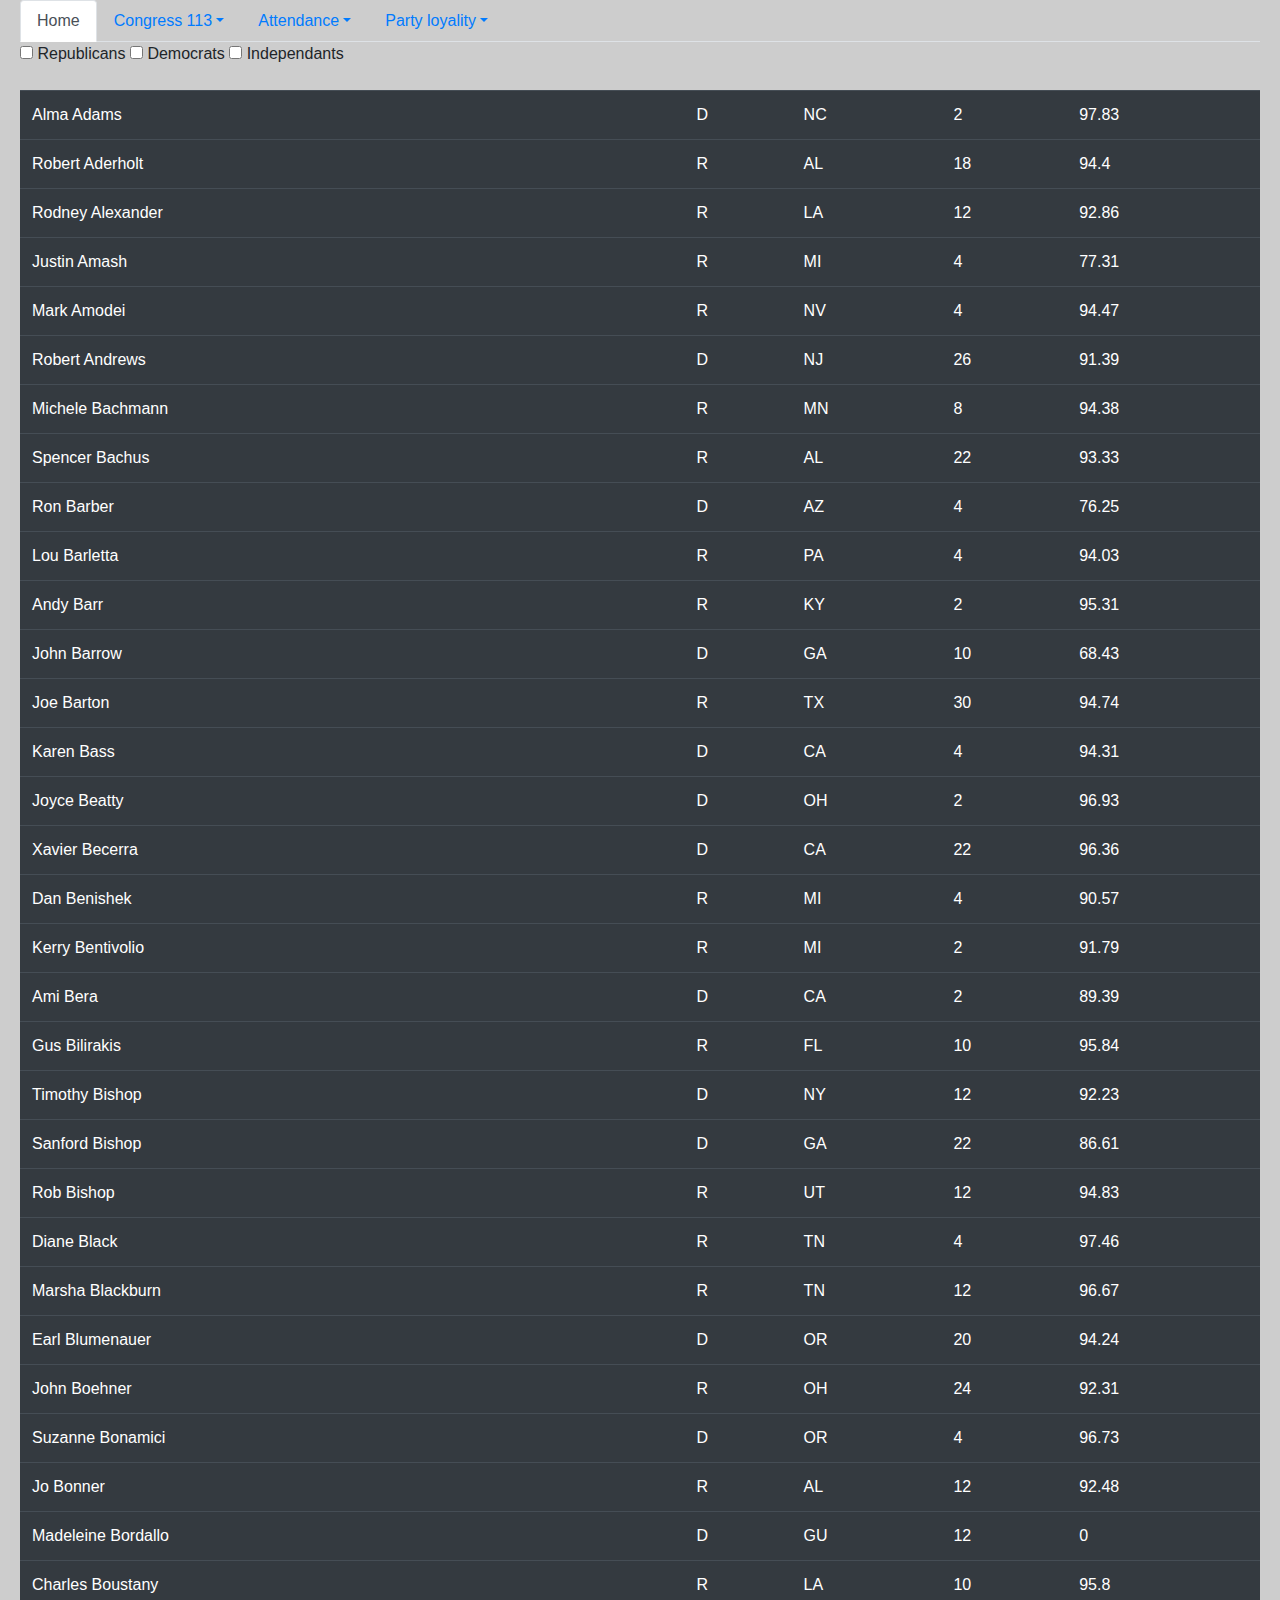
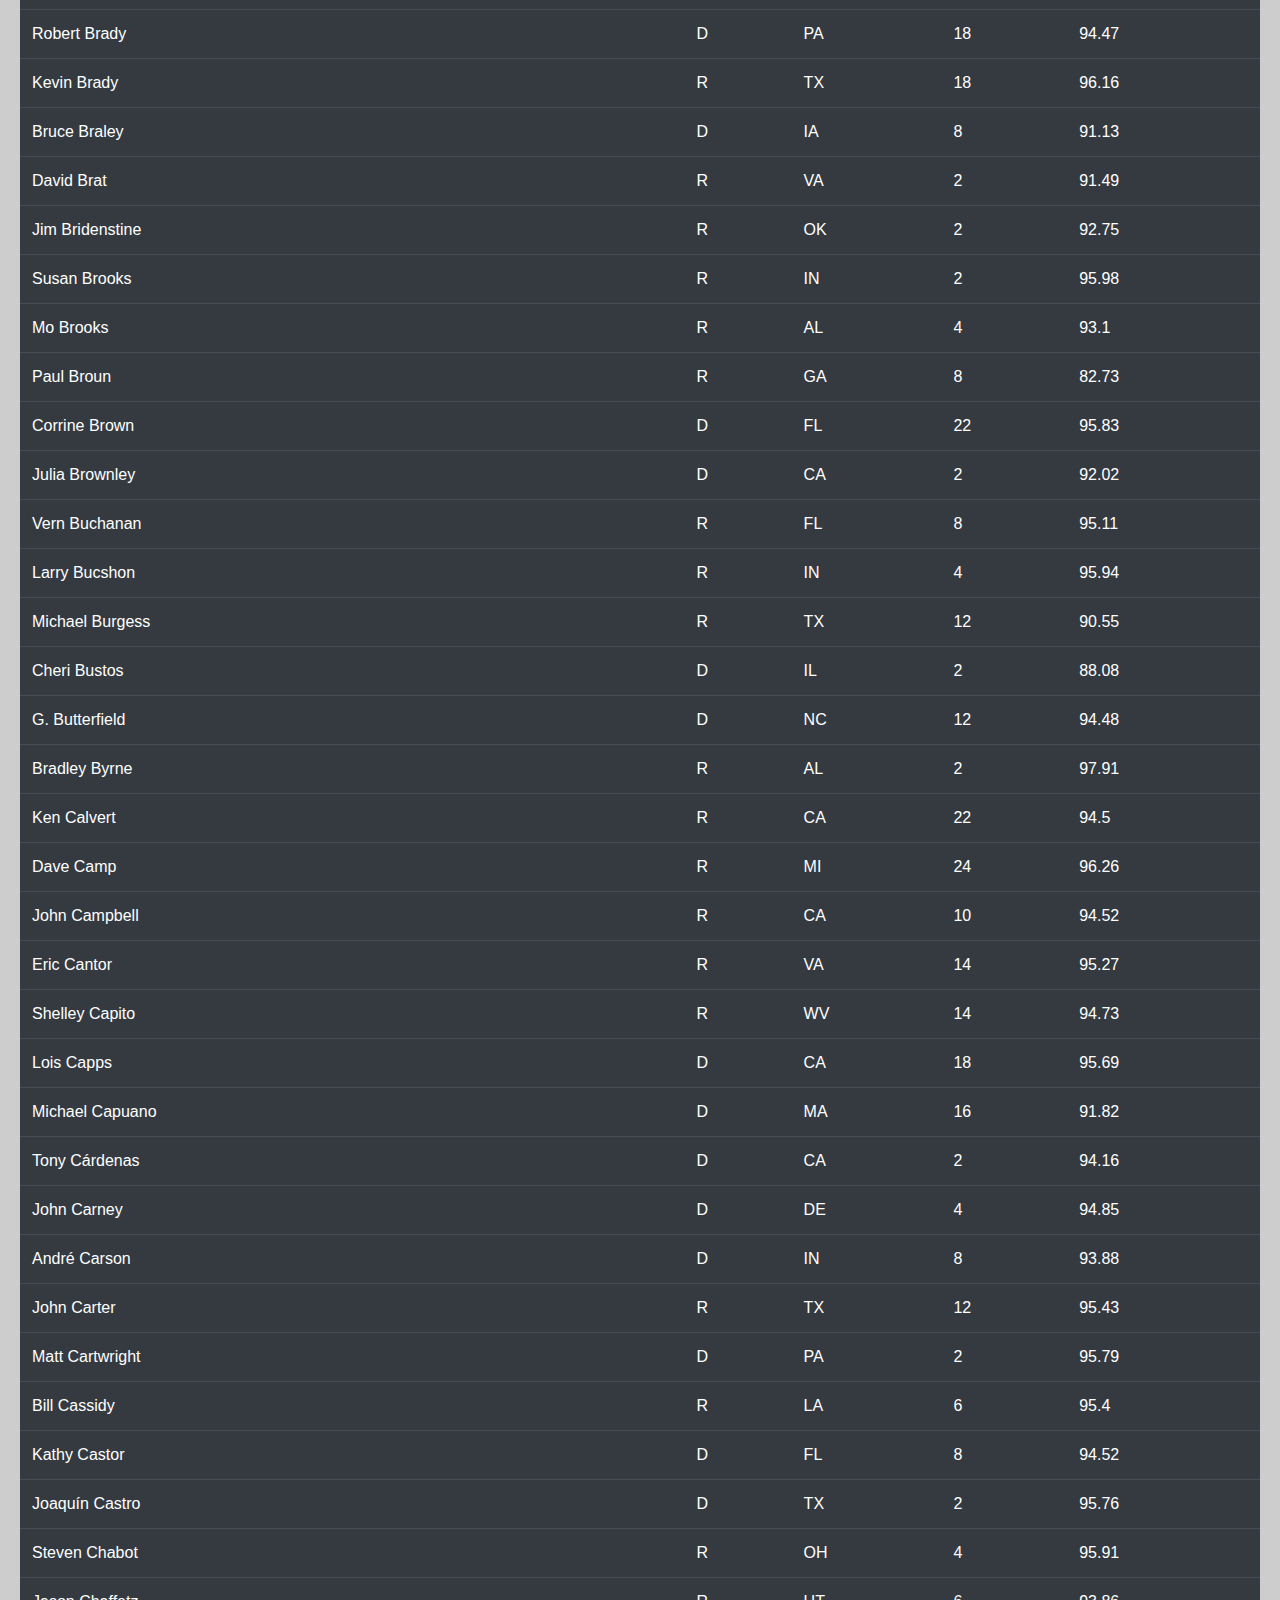
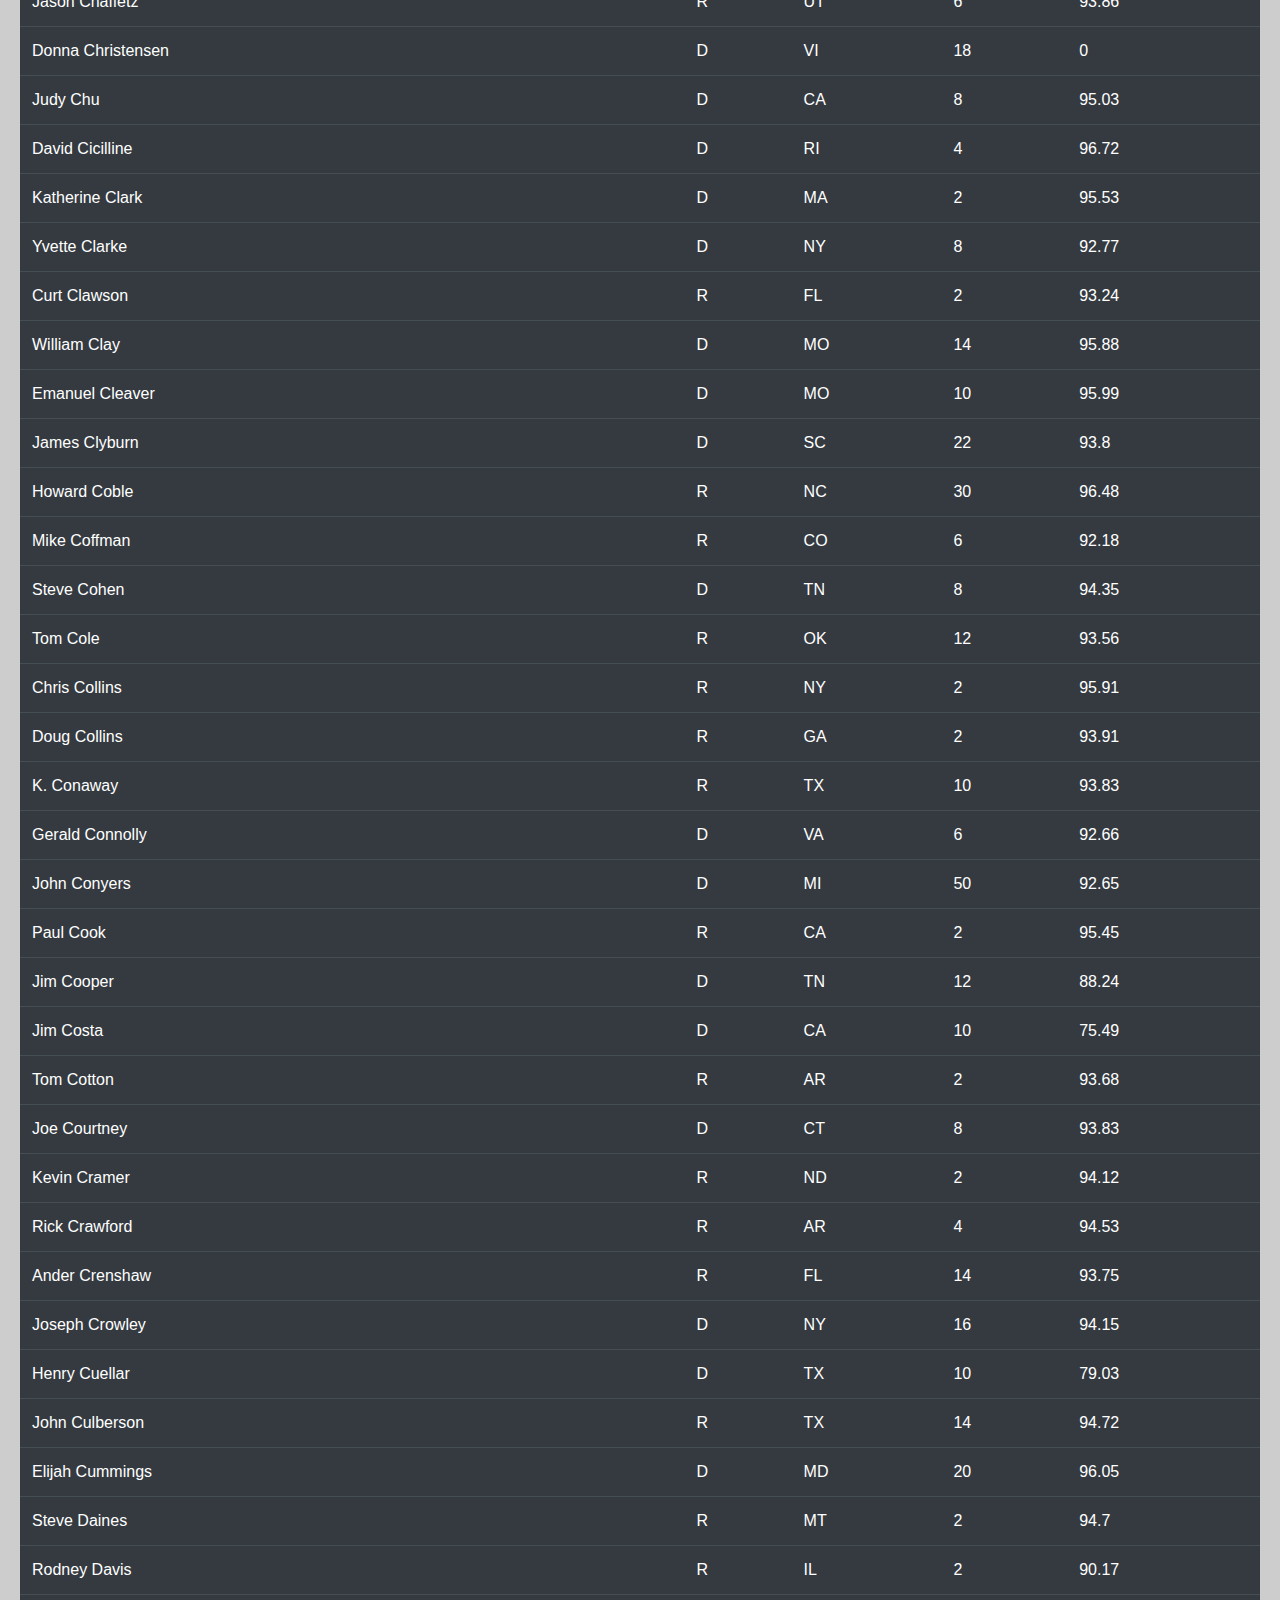
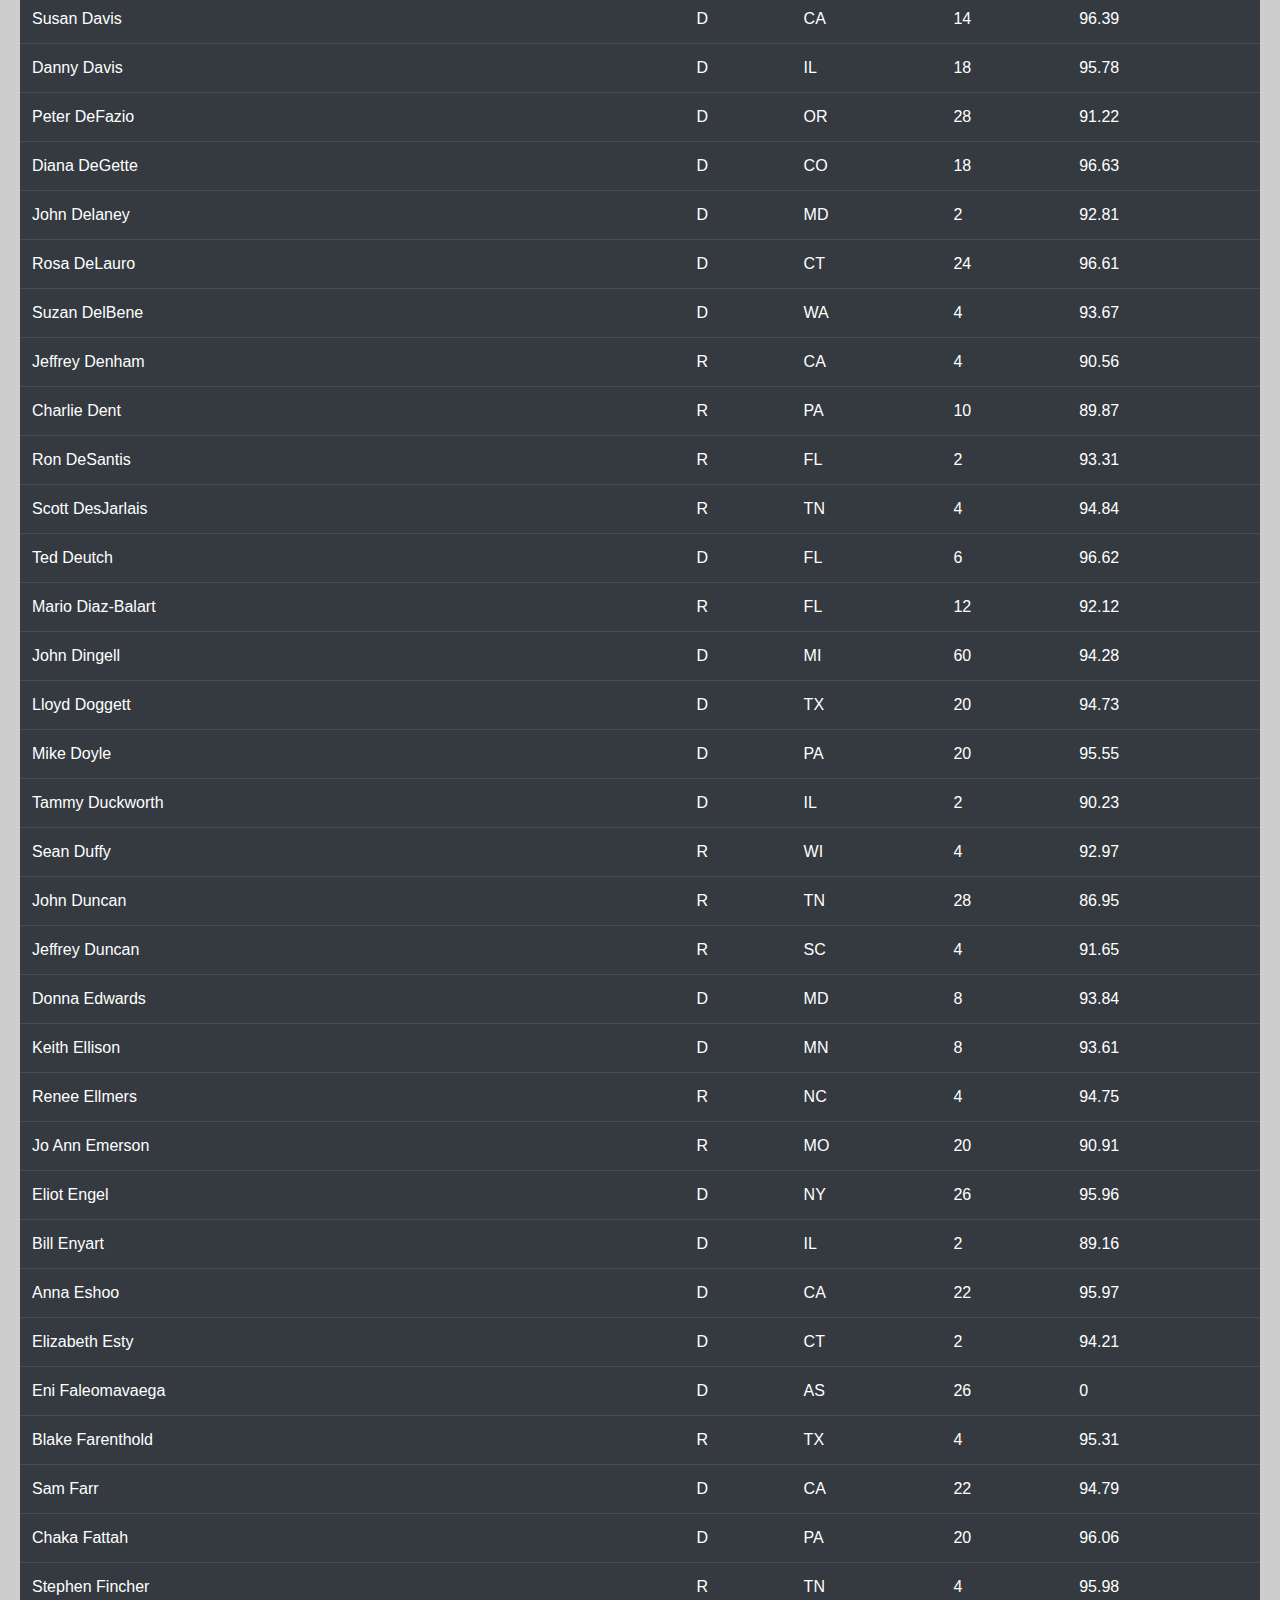
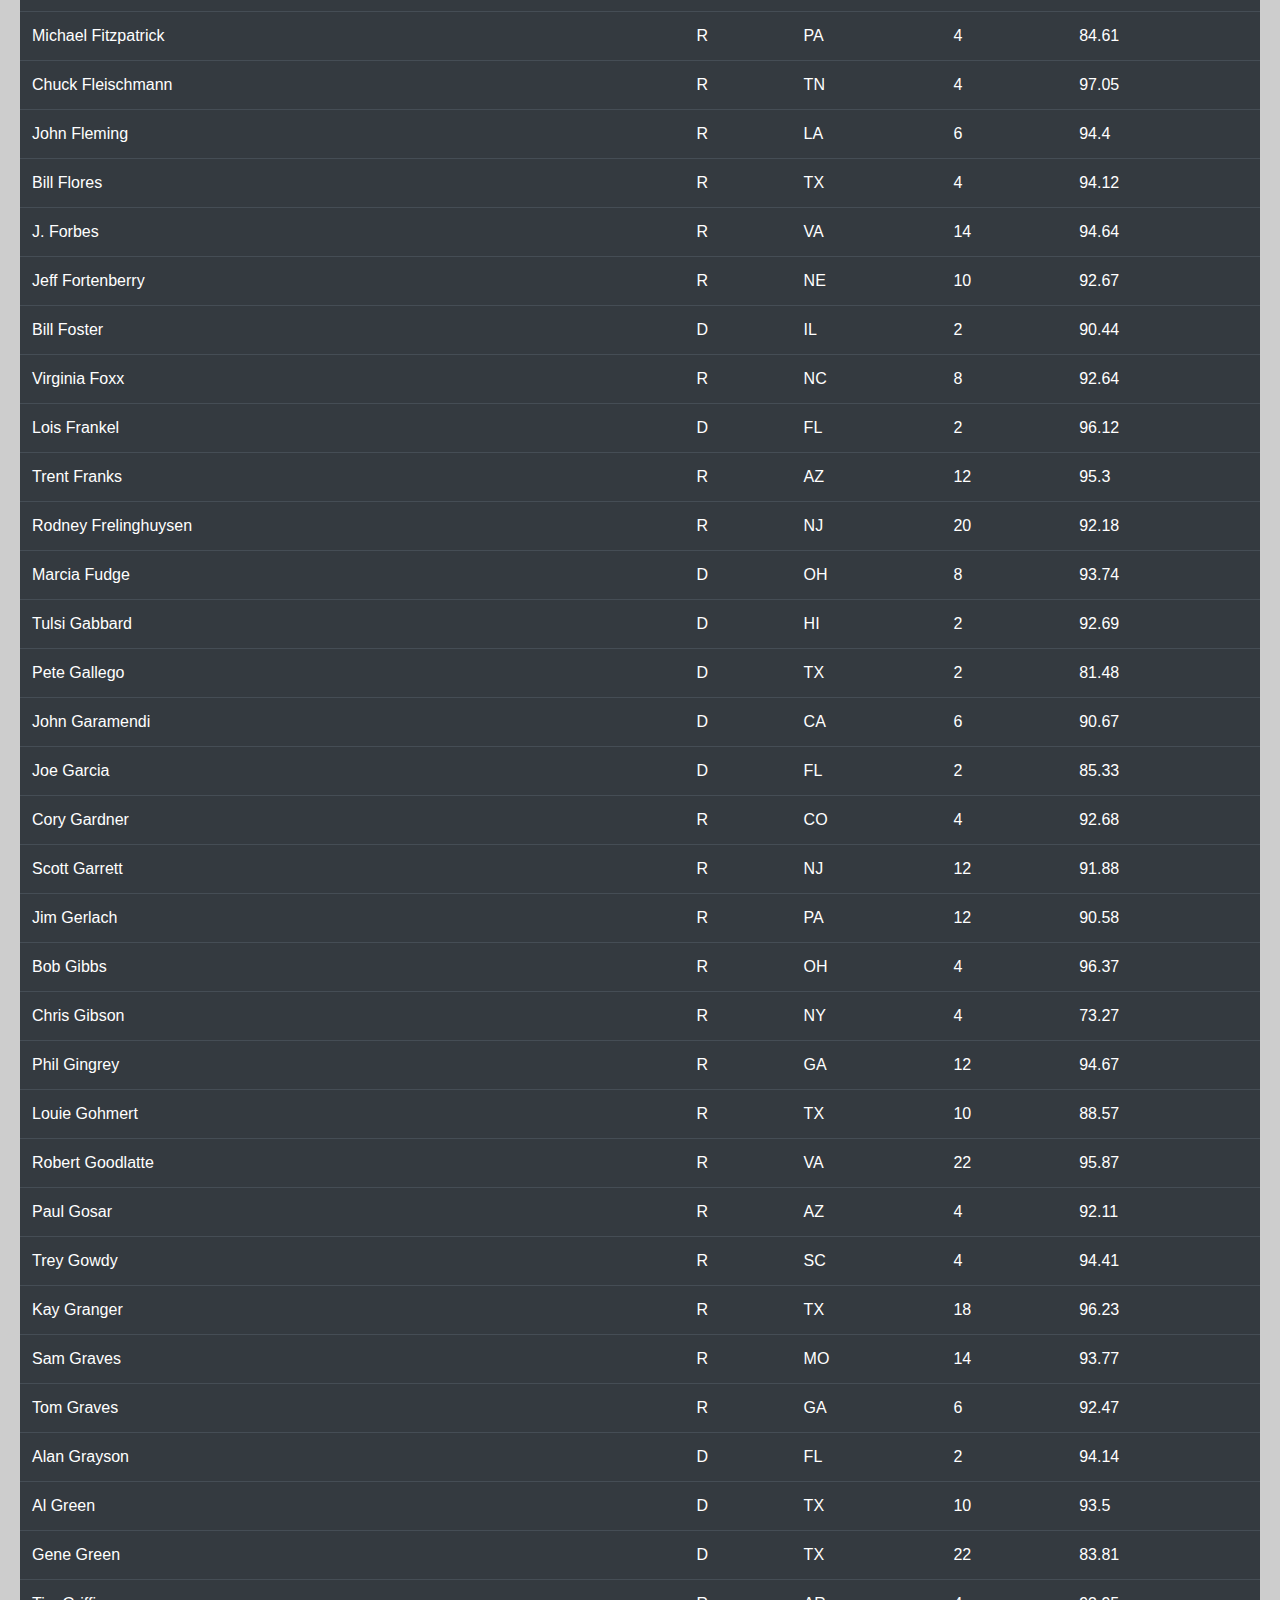
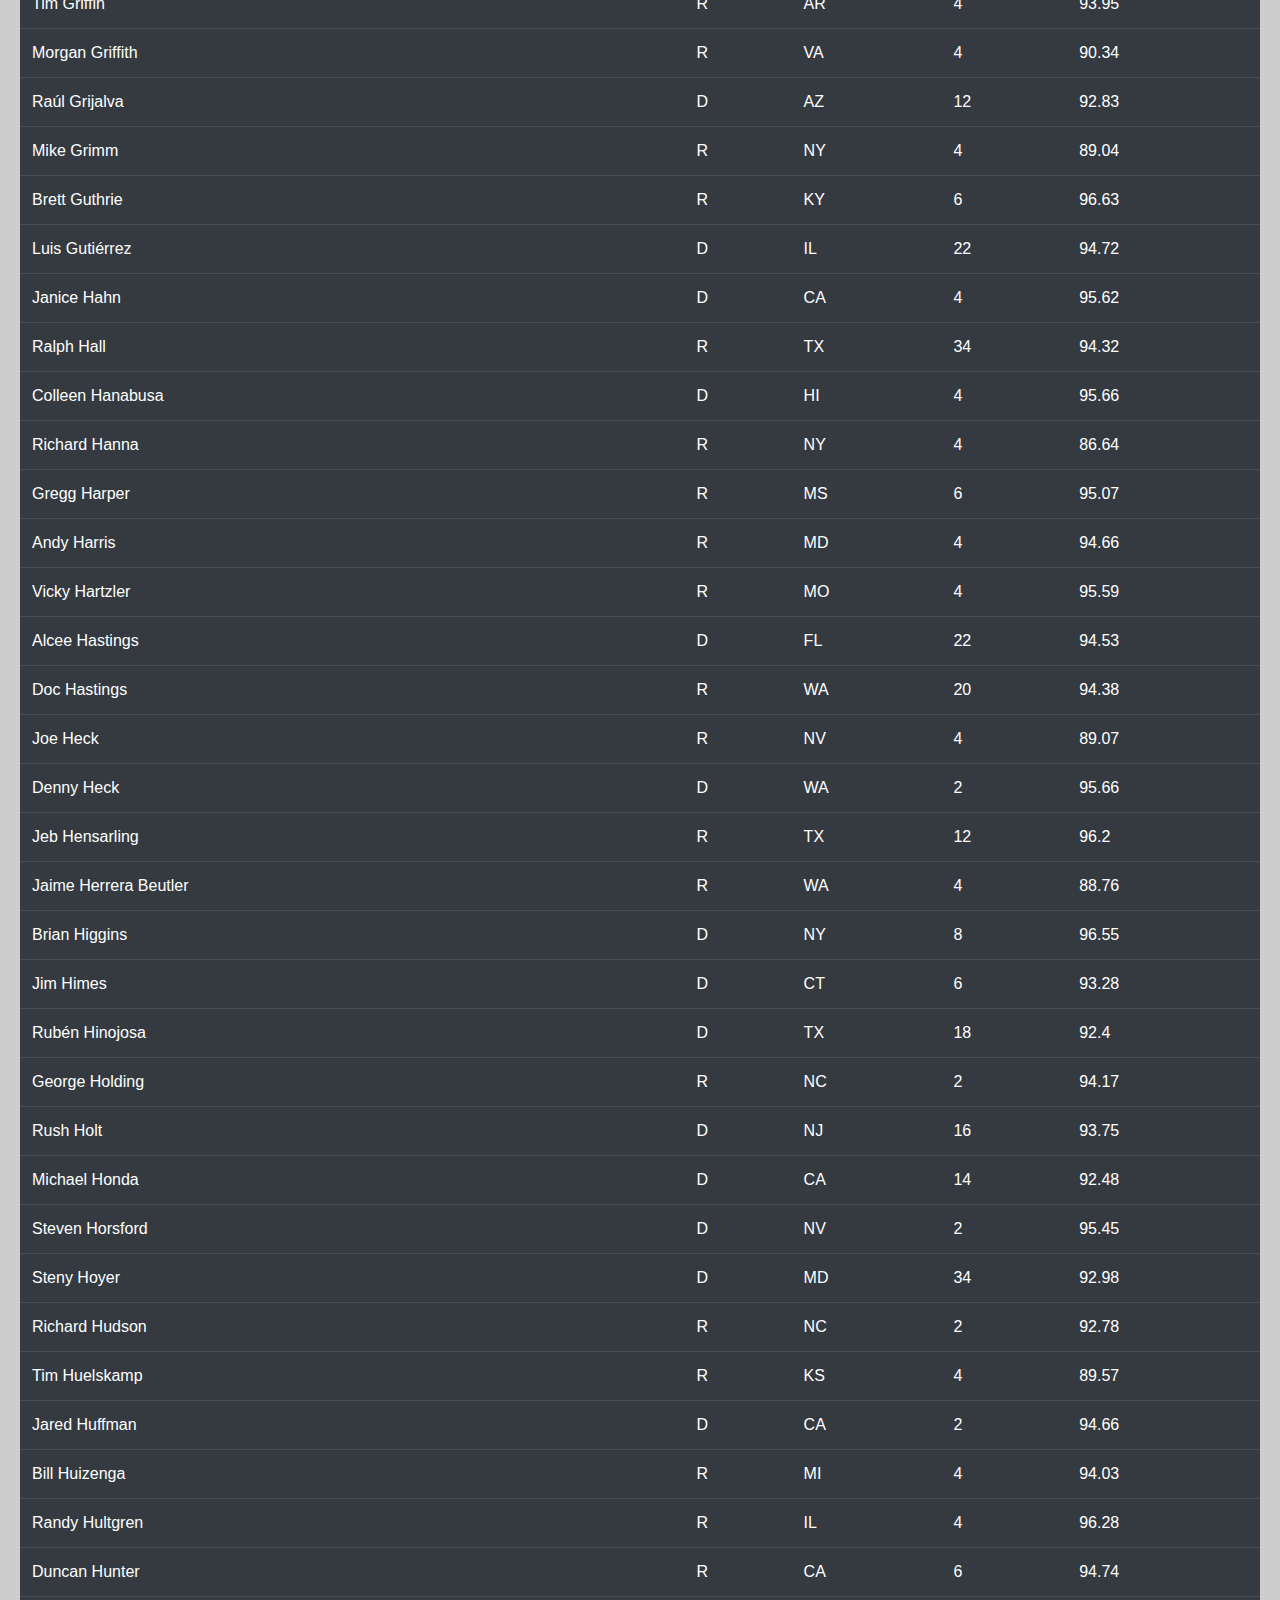
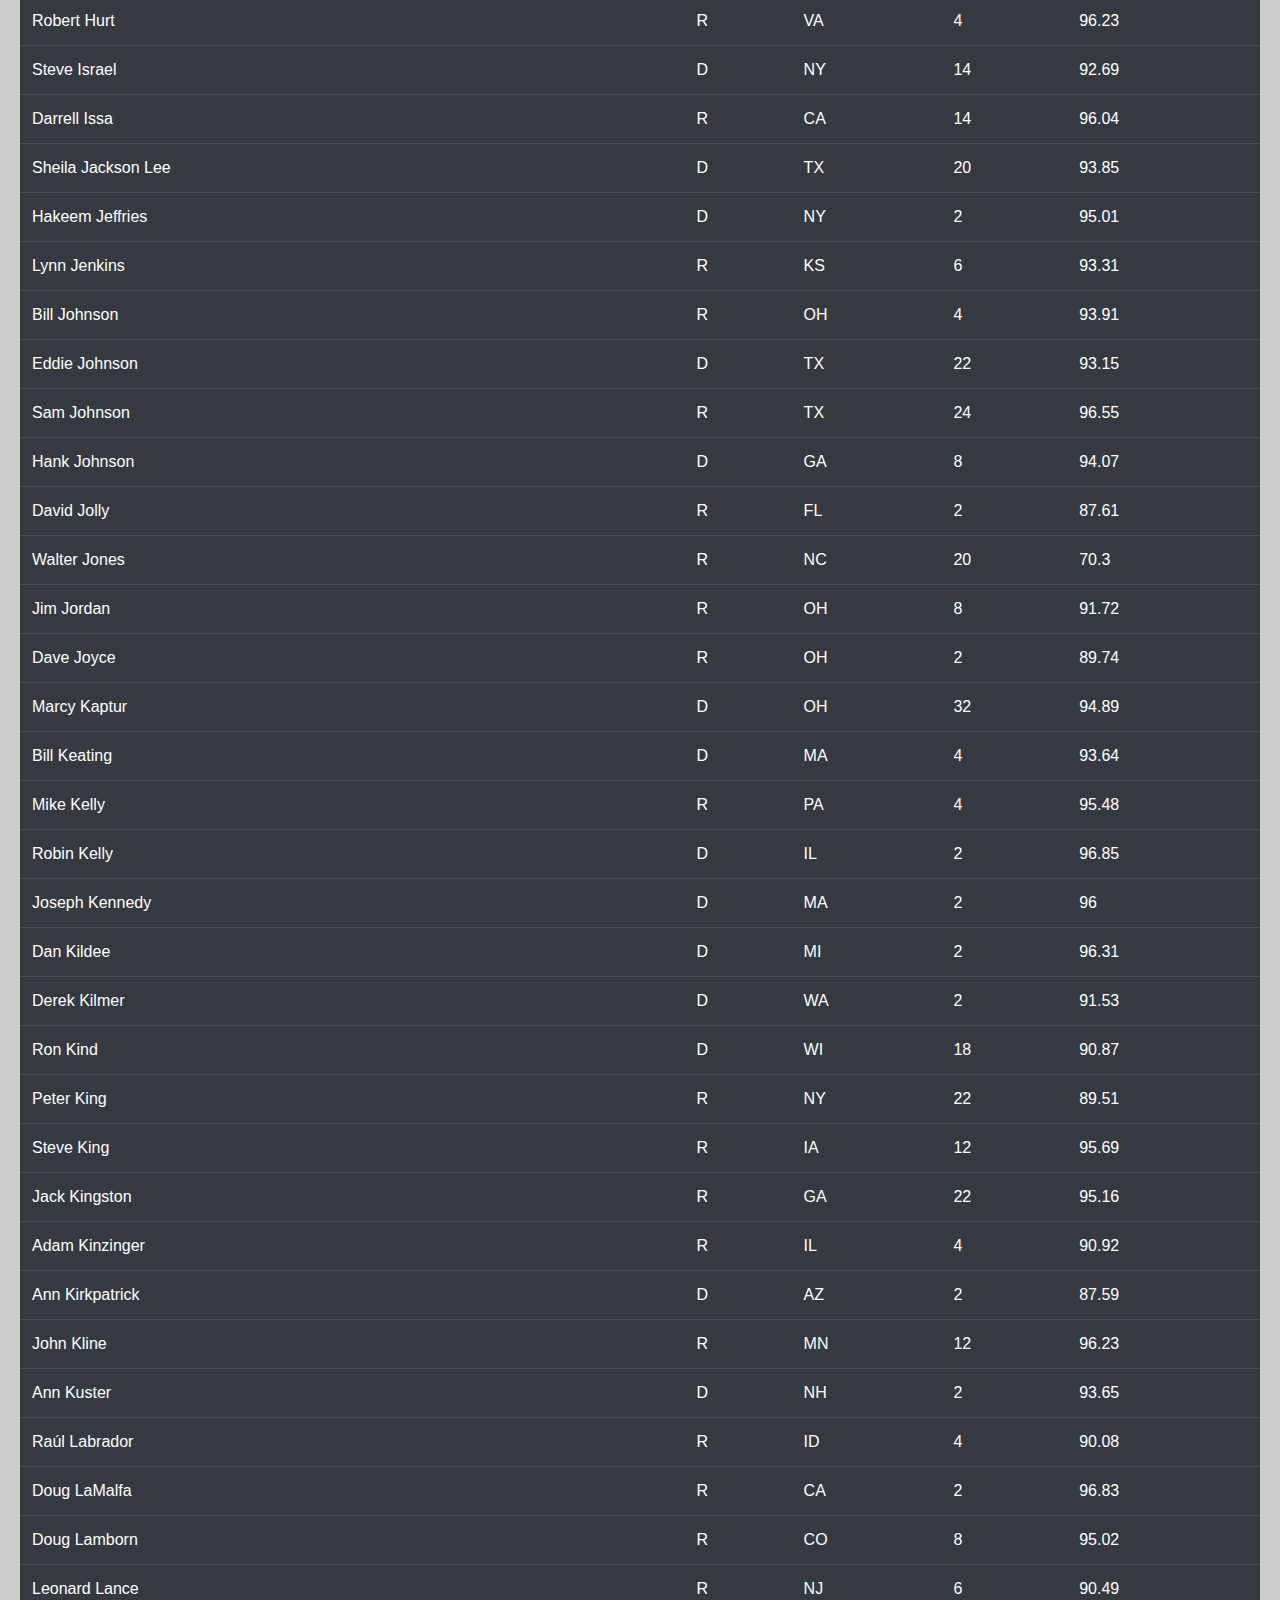
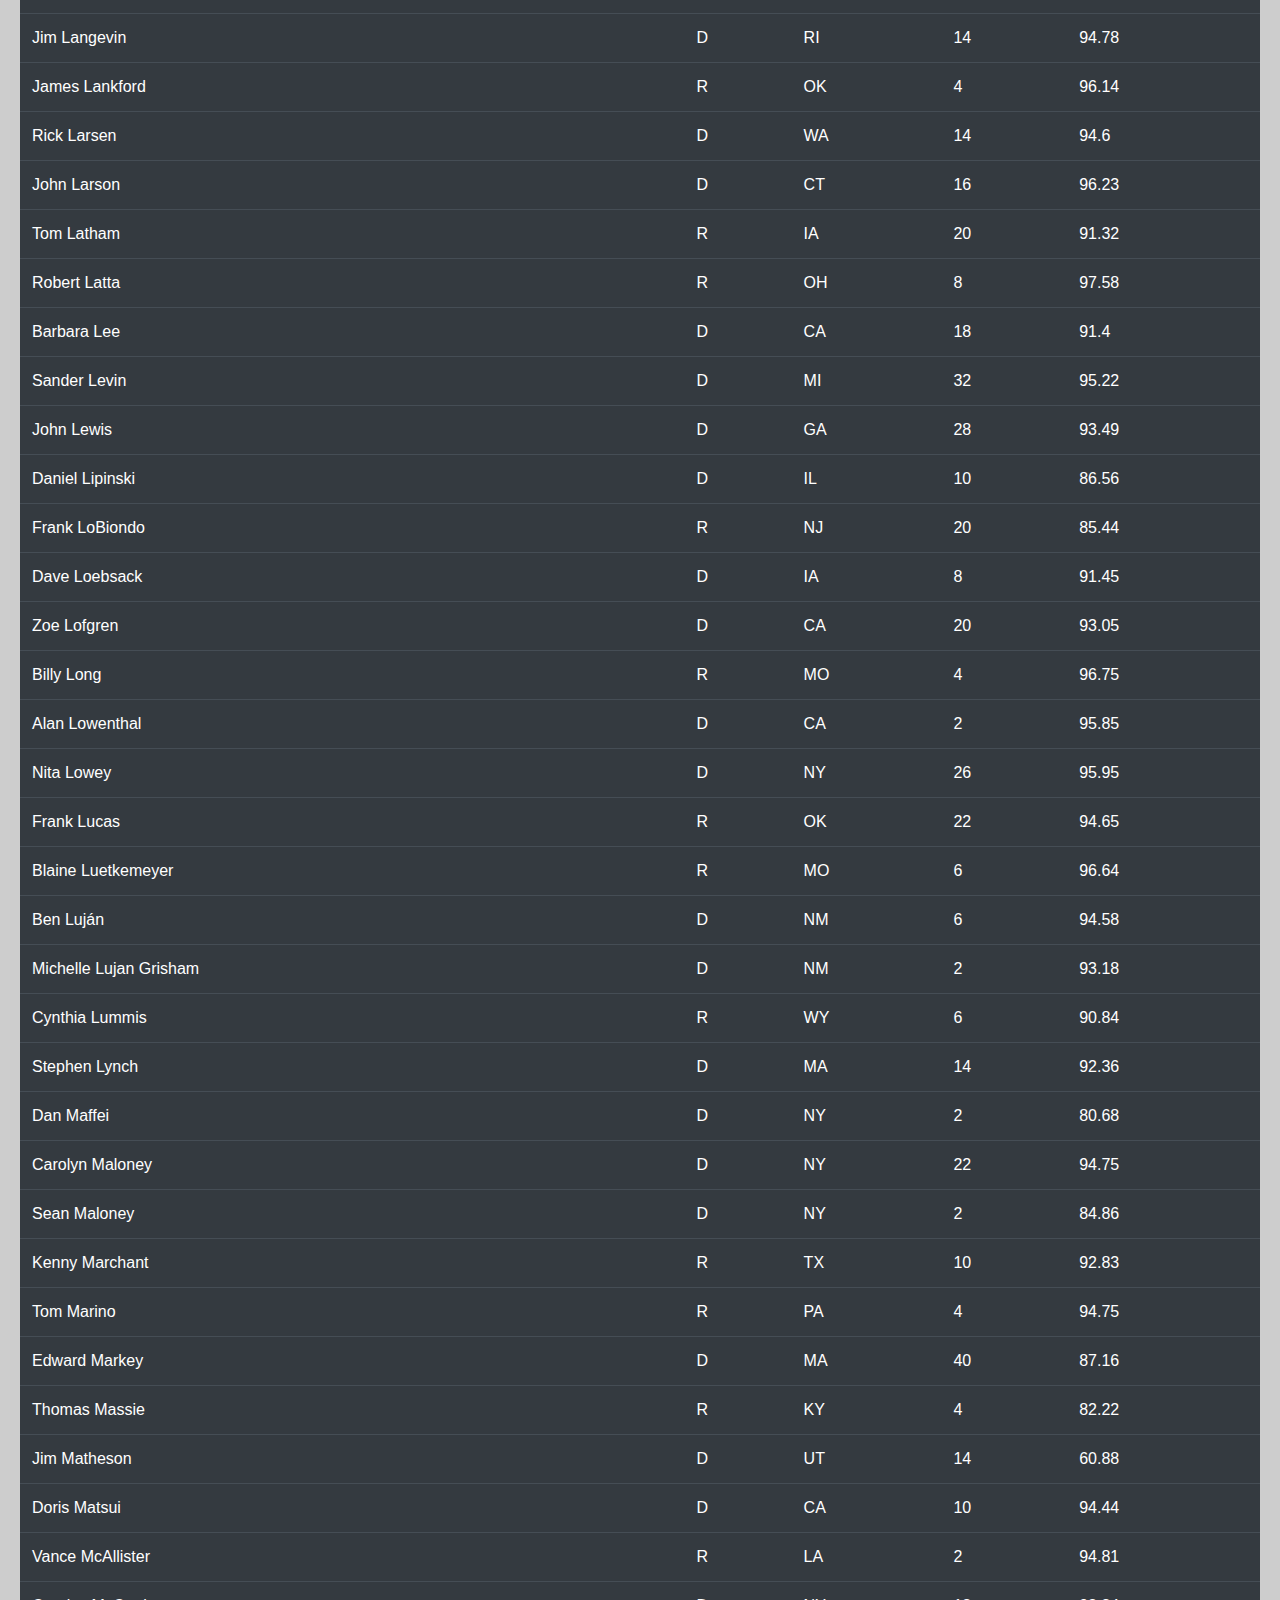
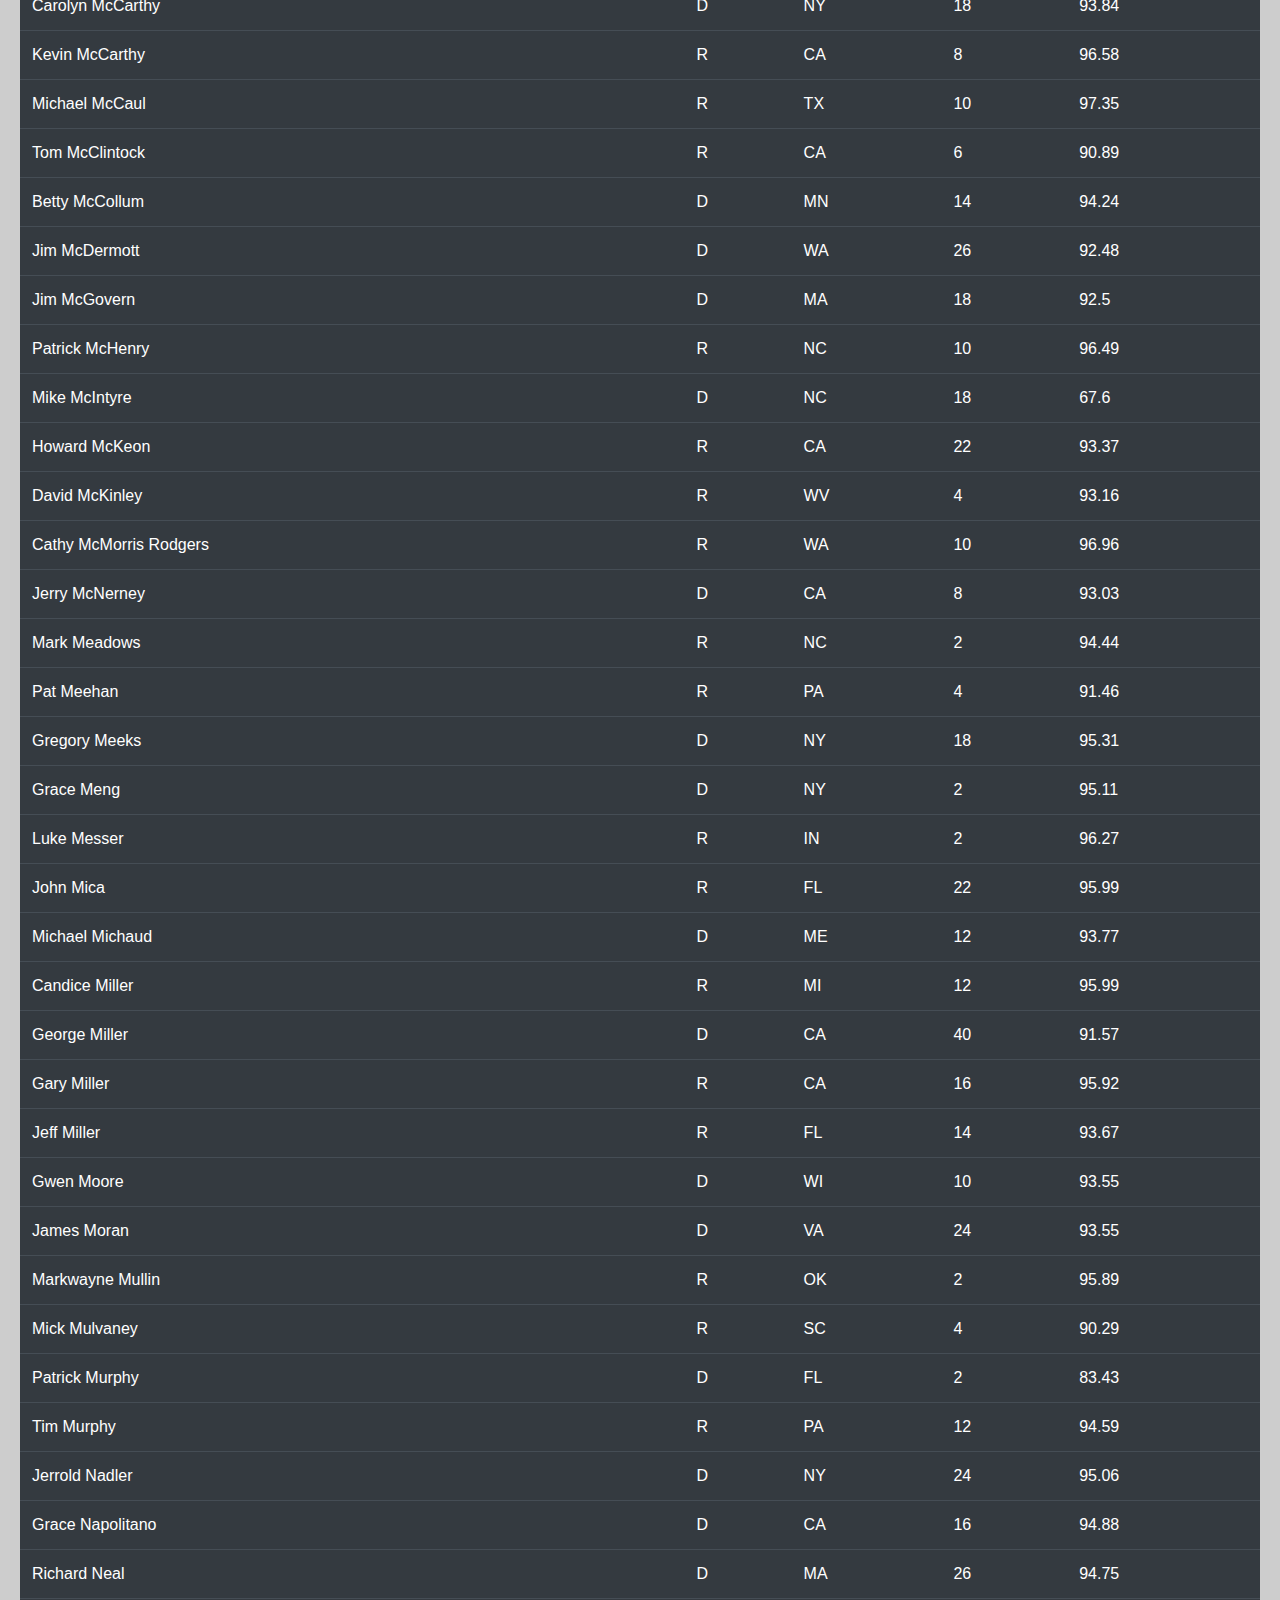
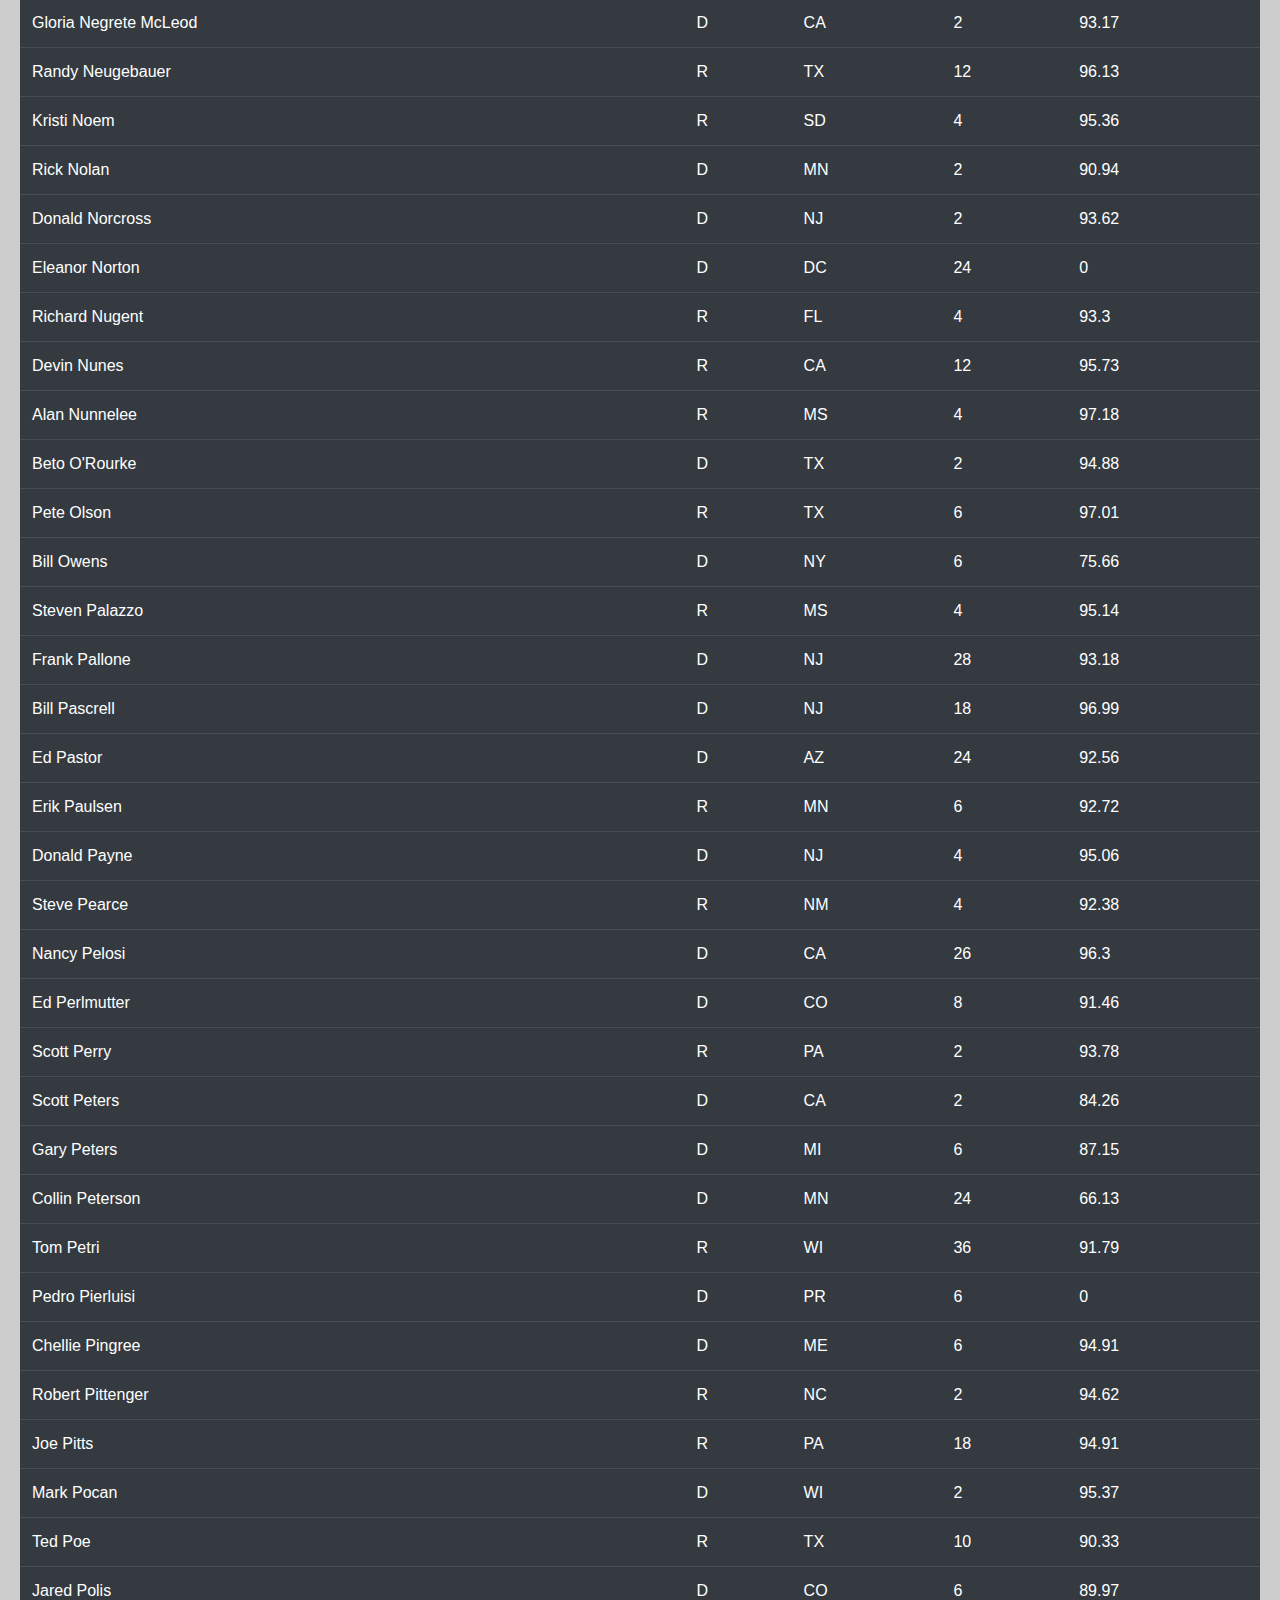
==== house-data.html @ 164fb2f7 "c# Fichiers non suivis:" ====
<!DOCTYPE html>

<html lang="en">
  <head>
    <meta charset="utf-8" />
  
    <link
      rel="stylesheet"
      href="https://stackpath.bootstrapcdn.com/bootstrap/4.3.1/css/bootstrap.min.css"
      integrity="sha384-ggOyR0iXCbMQv3Xipma34MD+dH/1fQ784/j6cY/iJTQUOhcWr7x9JvoRxT2MZw1T"
      crossorigin="anonymous"
    />
    <link rel="stylesheet" type="text/css" href="styles.css" />

    <title>House-data</title>
  </head>

  <body>
    <nav>
      <ul class="nav nav-tabs">
        <li class="nav-item">
          <a class="nav-link active" href="index.html">Home</a>
        </li>
        <li class="nav-item dropdown">
          <a
            class="nav-link dropdown-toggle"
            data-toggle="dropdown"
            href="#"
            role="button"
            aria-haspopup="true"
            aria-expanded="false"
            >Congress 113</a
          >
          <div class="dropdown-menu">
            <a class="dropdown-item" href="house-data.html">House</a>

            <a class="dropdown-item" href="senate-data.html">Senate</a>
            <div class="dropdown-divider"></div>
          </div>
        </li>

        <li class="nav-item dropdown">
          <a
            class="nav-link dropdown-toggle"
            data-toggle="dropdown"
            href="#"
            role="button"
            aria-haspopup="true"
            aria-expanded="false"
            >Attendance</a
          >
          <div class="dropdown-menu">
            <a class="dropdown-item" href="house-attendance.html">House</a>

            <a
              class="dropdown-item"
              href="senate_house-attendance-starter-page.html"
              >Senate</a
            >
            <div class="dropdown-divider"></div>
          </div>
        </li>
        <li class="nav-item dropdown">
          <a
            class="nav-link dropdown-toggle"
            data-toggle="dropdown"
            href="#"
            role="button"
            aria-haspopup="true"
            aria-expanded="false"
            >Party loyality</a
          >
          <div class="dropdown-menu">
            <a class="dropdown-item" href="house-party-loyality.html">House</a>

            <a
              class="dropdown-item"
              href="senate_house-party-loyalty-starter-page.html"
              >Senate</a
            >
            <div class="dropdown-divider"></div>
          </div>
        </li>
      </ul>
    </nav>

      <form method="POST" action="show_data.html">
        <p>
          <input type="checkbox" name="republicans" id="republicans" value="R" />
          <label for="republicans" id="republicansLabel"></label>Republicans</label>
          <input type="checkbox" name="democrats" id="democrats" value="D" />
          <label for="democrats">Democrats</label>
          <input type="checkbox" name="independants" id="independants" value="I" />
          <label for="independants">Independants</label>
        </p>
      </form>

    <table class="table table-dark" id="house-data"></table>
<footer>&copy 2016 TGIF | All Rights Reserved</footer>
    <script
      src="https://code.jquery.com/jquery-3.3.1.slim.min.js"
      integrity="sha384-q8i/X+965DzO0rT7abK41JStQIAqVgRVzpbzo5smXKp4YfRvH+8abtTE1Pi6jizo"
      crossorigin="anonymous"
    ></script>
    <script
      src="https://cdnjs.cloudflare.com/ajax/libs/popper.js/1.14.7/umd/popper.min.js"
      integrity="sha384-UO2eT0CpHqdSJQ6hJty5KVphtPhzWj9WO1clHTMGa3JDZwrnQq4sF86dIHNDz0W1"
      crossorigin="anonymous"
    ></script>
    <script
      src="https://stackpath.bootstrapcdn.com/bootstrap/4.3.1/js/bootstrap.min.js"
      integrity="sha384-JjSmVgyd0p3pXB1rRibZUAYoIIy6OrQ6VrjIEaFf/nJGzIxFDsf4x0xIM+B07jRM"
      crossorigin="anonymous"
    ></script>
    <script type="text/javascript" src="./Congress-113-house.js"></script>
    <script type="text/javascript" src="main-house.js"></script>
    <footer>All right reserved</footer>
  </body>
</html>
---- styles.css ----
body {
  width: auto;
  margin-left: 20px;
  margin-right: 20px;
  background-color: rgba(10, 10, 10, 0.205);
}

.box {
  display: flex;
  justify-content: space-around;
}

.image_du_cameroun img {
  width: 400px;
  height: 400px;
  margin-left: 10px;
  margin-right: 10px;
}

footer {
  text-align: center;
}
.imageDroite {
  display: flex;
}
.Partie_1 {
  display: flex;
}
.Partie_2 {
  display: flex;
  justify-content: space-between;
}
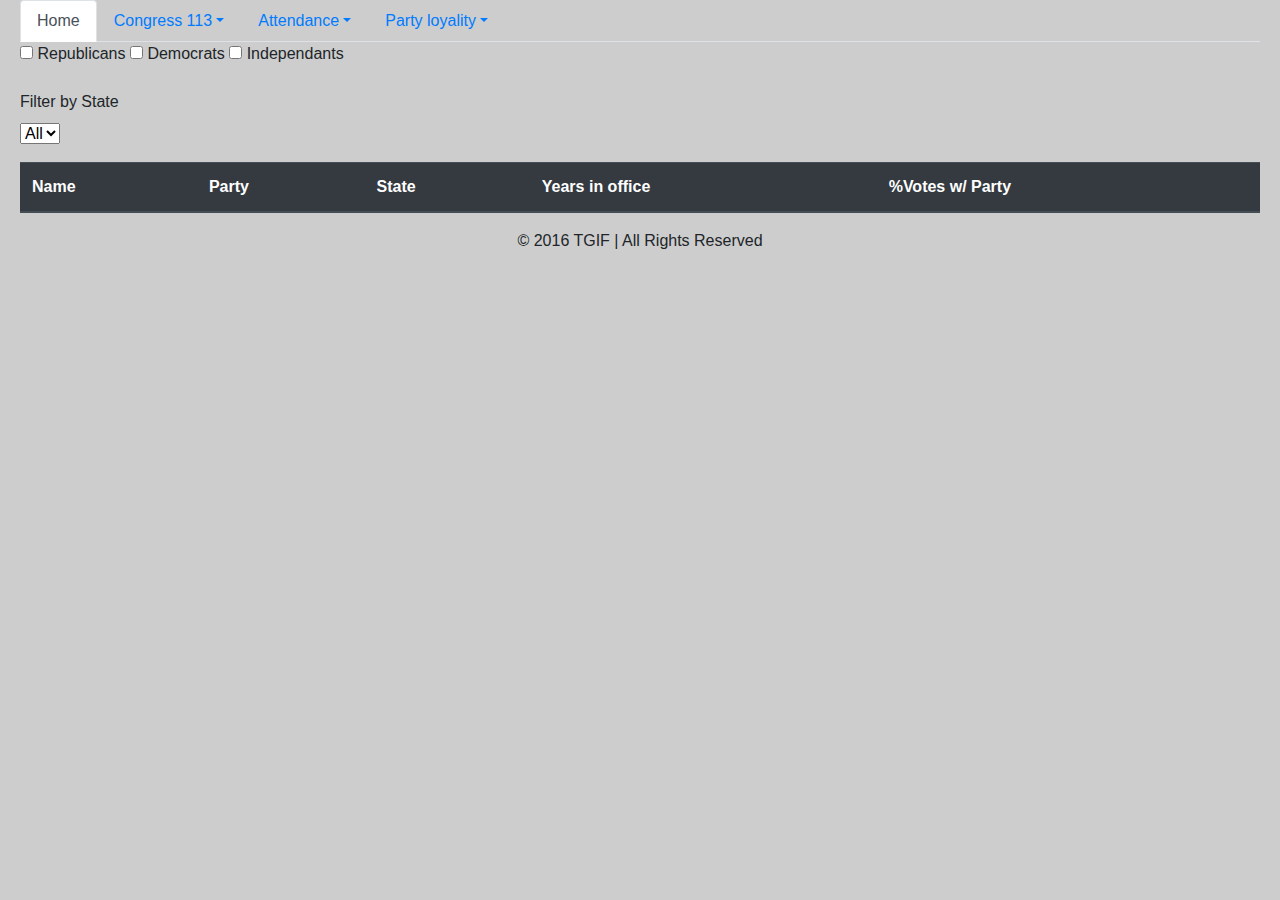
==== commit e1570405: "last version" ====
--- a/house-data.html
+++ b/house-data.html
@@ -86,16 +86,35 @@
 
       <form method="POST" action="show_data.html">
         <p>
-          <input type="checkbox" name="republicans" id="republicans" value="R" />
+          <input type="checkbox" name="republicans" id="republicans" value="R"  class="party"/>
           <label for="republicans" id="republicansLabel"></label>Republicans</label>
-          <input type="checkbox" name="democrats" id="democrats" value="D" />
+          <input type="checkbox" name="democrats" id="democrats" value="D" class="party"/>
           <label for="democrats">Democrats</label>
-          <input type="checkbox" name="independants" id="independants" value="I" />
+  
+          <input type="checkbox" name="independants" id="independants" value="I" class="party"/>
           <label for="independants">Independants</label>
         </p>
       </form>
+      <form method="POST" action="show_data.html">
+        <p>
+          <label for="state">Filter by State</label><br />
+          <select name="state" id="state">
+            <option value="all">All</option>
+          </select>
+        </p>
+      </form>
 
-    <table class="table table-dark" id="house-data"></table>
+    <table class="table table-dark" id="house-data">
+      <thead>
+        <tr>
+          <th>Name</th>
+          <th>Party</th>
+          <th>State</th>
+          <th>Years in office</th>
+          <th>%Votes w/ Party</th>
+        </tr>
+      </thead>
+    </table>
 <footer>&copy 2016 TGIF | All Rights Reserved</footer>
     <script
       src="https://code.jquery.com/jquery-3.3.1.slim.min.js"
@@ -112,8 +131,8 @@
       integrity="sha384-JjSmVgyd0p3pXB1rRibZUAYoIIy6OrQ6VrjIEaFf/nJGzIxFDsf4x0xIM+B07jRM"
       crossorigin="anonymous"
     ></script>
-    <script type="text/javascript" src="./Congress-113-house.js"></script>
+    <!--<script type="text/javascript" src="./Congress-113-house.js"></script>-->
     <script type="text/javascript" src="main-house.js"></script>
-    <footer>All right reserved</footer>
+  
   </body>
 </html>
